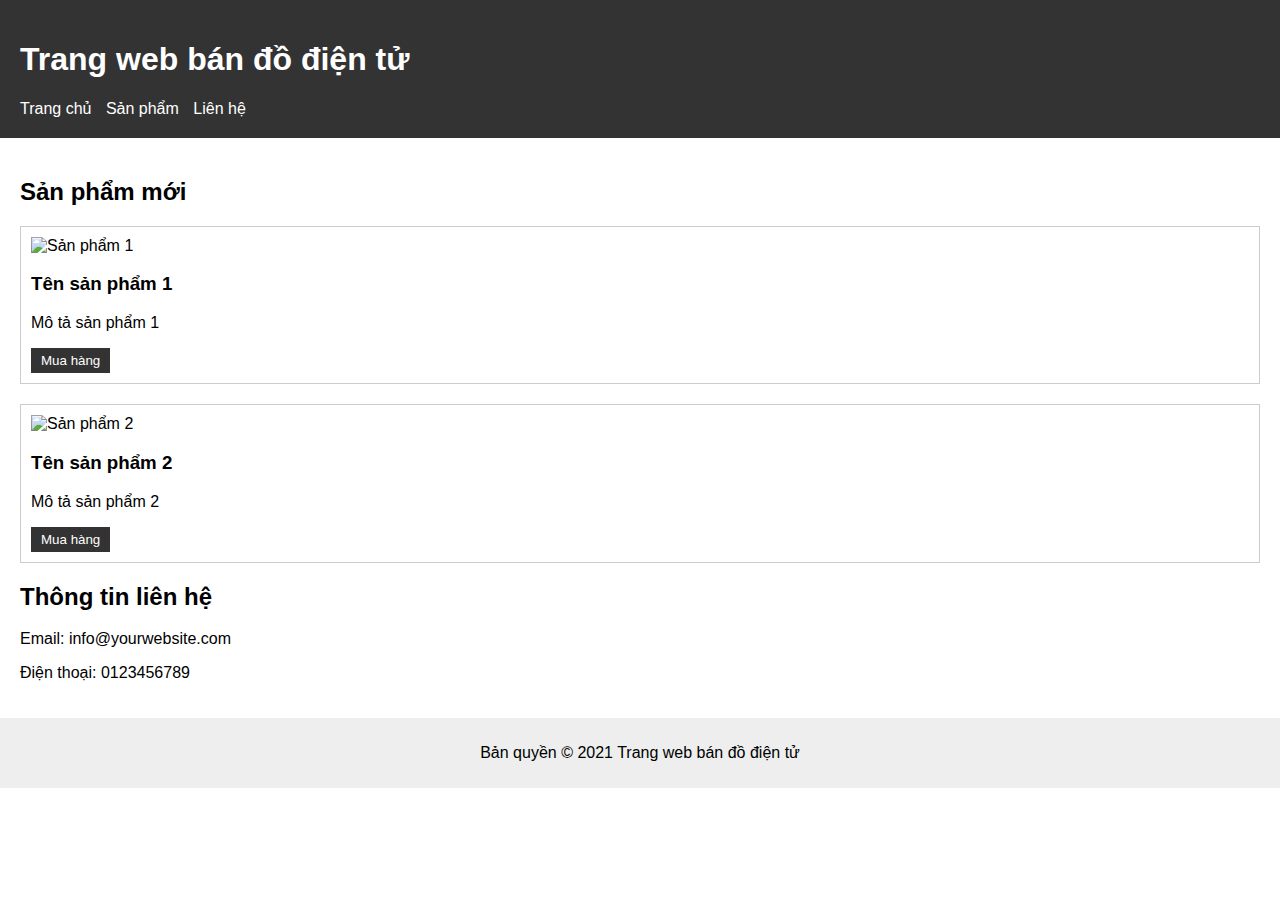
==== index.html @ 45ffebfc "First commit" ====
<!DOCTYPE html>
<html>
<head>
  <title>Trang web bán đồ điện tử</title>
  <link rel="stylesheet" type="text/css" href="style.css">
</head>
<body>
  <header>
    <h1>Trang web bán đồ điện tử</h1>
    <nav>
      <ul>
        <li><a href="#">Trang chủ</a></li>
        <li><a href="#">Sản phẩm</a></li>
        <li><a href="#">Liên hệ</a></li>
      </ul>
    </nav>
  </header>

  <main>
    <section>
      <h2>Sản phẩm mới</h2>
      <div class="product">
        <img src="product1.jpg" alt="Sản phẩm 1">
        <h3>Tên sản phẩm 1</h3>
        <p>Mô tả sản phẩm 1</p>
        <button>Mua hàng</button>
      </div>
      <div class="product">
        <img src="product2.jpg" alt="Sản phẩm 2">
        <h3>Tên sản phẩm 2</h3>
        <p>Mô tả sản phẩm 2</p>
        <button>Mua hàng</button>
      </div>
    </section>

    <section>
      <h2>Thông tin liên hệ</h2>
      <p>Email: info@yourwebsite.com</p>
      <p>Điện thoại: 0123456789</p>
    </section>
  </main>

  <footer>
    <p>Bản quyền © 2021 Trang web bán đồ điện tử</p>
  </footer>
</body>
</html>
---- style.css ----
body {
    font-family: Arial, sans-serif;
    margin: 0;
    padding: 0;
  }
  
  header {
    background-color: #333;
    color: #fff;
    padding: 20px;
  }
  
  nav ul {
    list-style-type: none;
    margin: 0;
    padding: 0;
  }
  
  nav ul li {
    display: inline-block;
    margin-right: 10px;
  }
  
  nav ul li a {
    color: #fff;
    text-decoration: none;
  }
  
  main {
    padding: 20px;
  }
  
  .product {
    border: 1px solid #ccc;
    padding: 10px;
    margin-bottom: 20px;
  }
  
  .product img {
    width: 100%;
    max-width: 200px;
    height: auto;
  }
  
  button {
    background-color: #333;
    color: #fff;
    padding: 5px 10px;
    border: none;
    cursor: pointer;
  }
  
  footer {
    background-color: #eee;
    padding: 10px;
    text-align: center;
  }
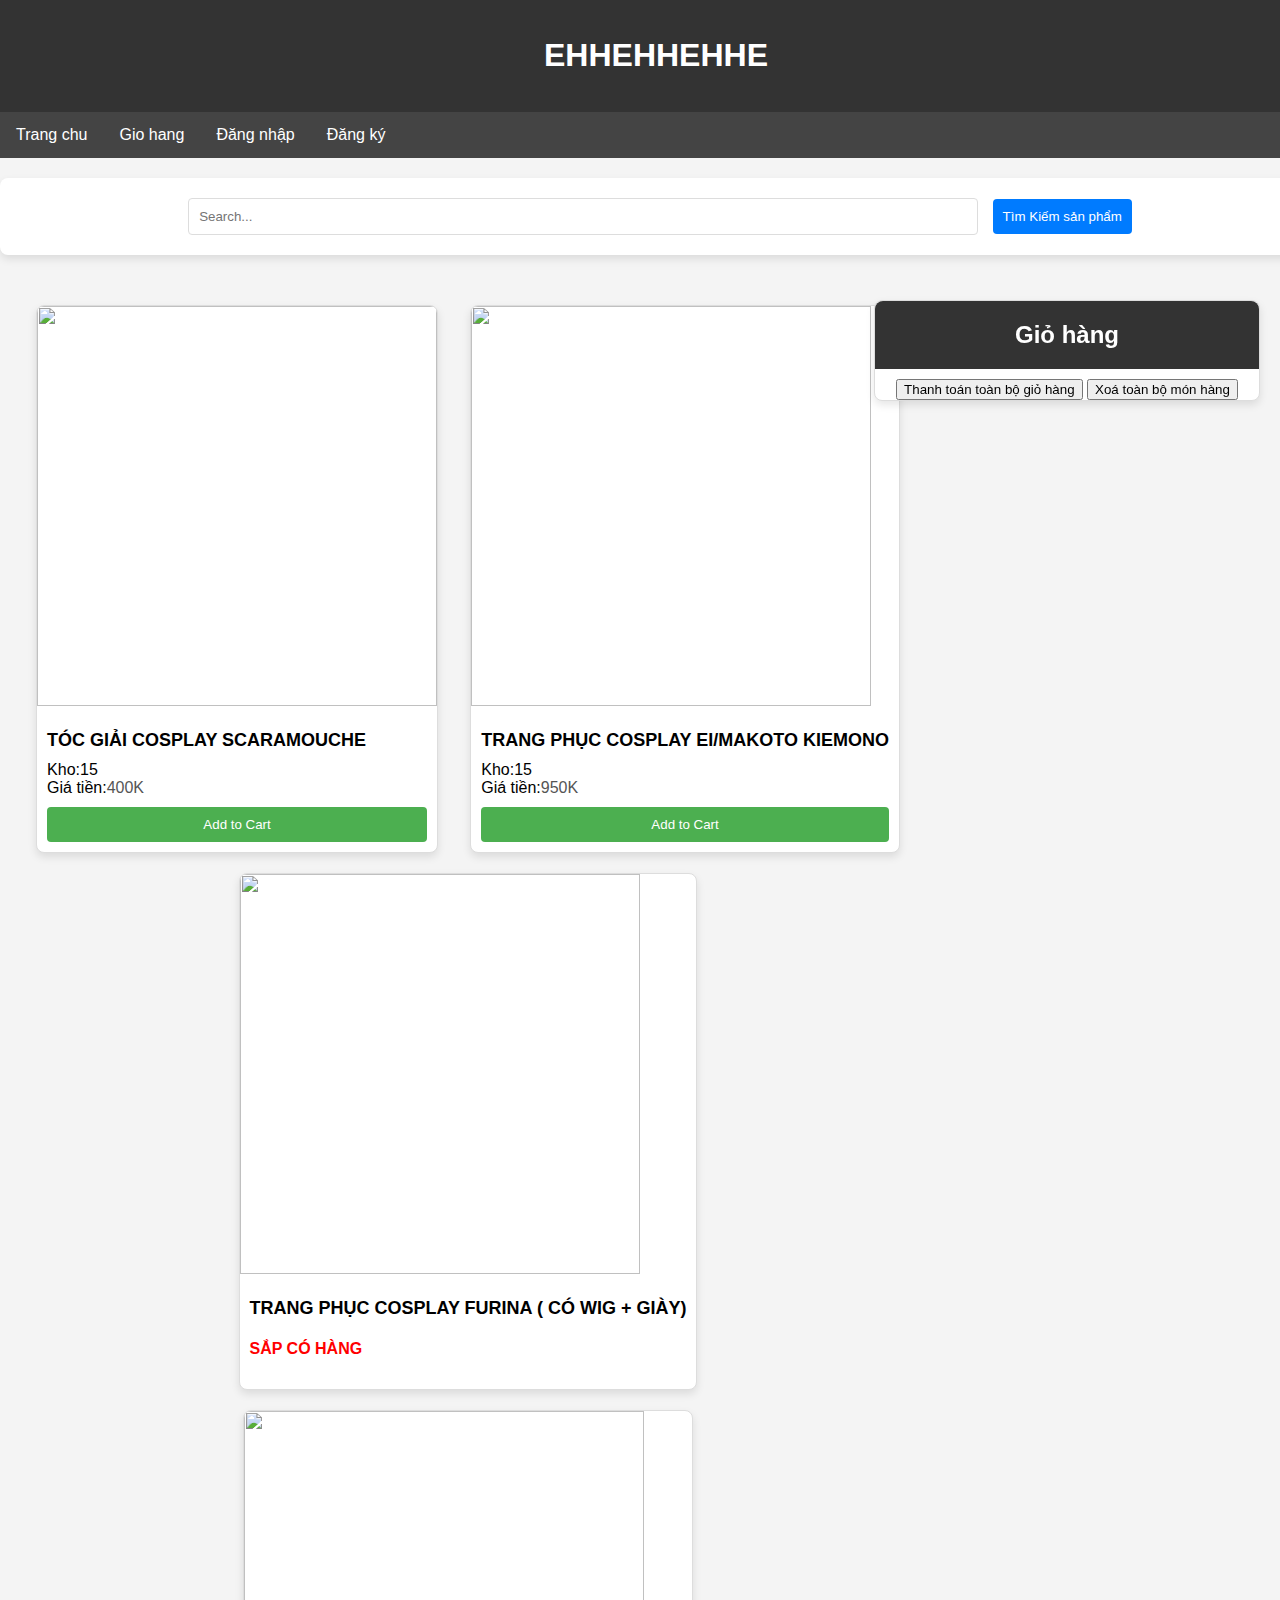
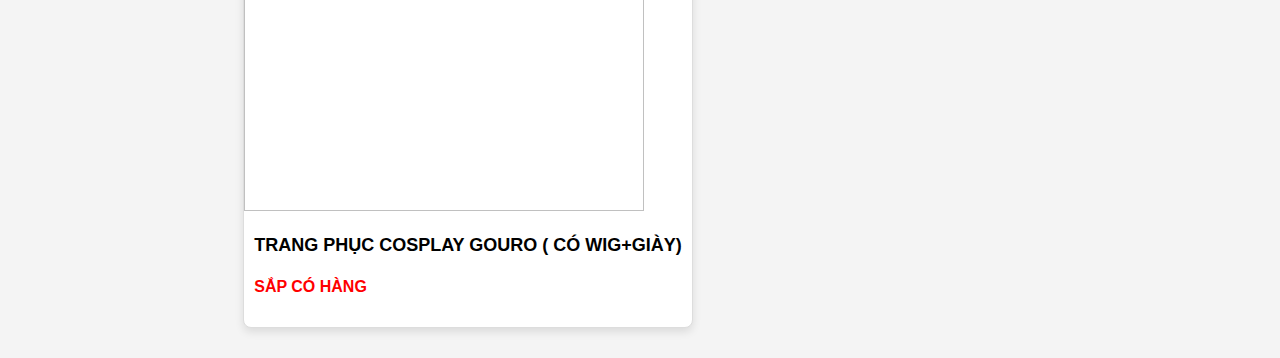
==== commit fbc1adea: "DONE_PART2" ====
--- a/index.html
+++ b/index.html
@@ -1,47 +1,461 @@
 <!DOCTYPE html>
-<html>
+<html lang="en">
 <head>
-  <title>Trang web bán đồ điện tử</title>
-  <link rel="stylesheet" type="text/css" href="style.css">
+    <meta charset="UTF-8">
+    <meta name="viewport" content="width=device-width, initial-scale=1.0">
+    <link rel="stylesheet" href="./style/style.css">
+    <title>EHHEHHEHHE</title>
+    <style>
+        body {
+            height: 100%;
+            width: 100%;
+            font-family: 'Arial', sans-serif;
+            margin: 0;
+            padding: 0;
+            background-color: #f4f4f4;
+            
+        }
+
+        #Container {
+            display: flex;
+            width: 100%;
+        }
+
+        header {
+            background-color: #333;
+            color: white;
+            text-align: center;
+            padding: 1em;
+            width: 100%;
+        }
+
+        nav {
+            background-color: #444;
+            overflow: hidden;
+            width: 100%;
+        }
+
+        nav a {
+            float: left;
+            display: block;
+            color: white;
+            text-align: center;
+            padding: 14px 16px;
+            text-decoration: none;
+        }
+
+        nav a:hover {
+            background-color: rgba(245, 245, 245, 0.658);
+        }
+
+        #search-container {
+            margin-top: 20px;
+            text-align: center;
+            width: 70%;
+        }
+
+        #products {
+            display: flex;
+            flex-wrap: wrap;
+            justify-content: space-around;
+            padding: 20px;
+            width: 70%;
+        }
+
+        .card {
+            background-color: white;
+            border: 1px solid #ddd;
+            border-radius: 8px;
+            overflow: hidden;
+            margin: 10px;
+            box-shadow: 0 4px 8px rgba(0, 0, 0, 0.1);
+            transition: box-shadow 0.3s;
+        }
+
+        #products img {
+            height: 400px;
+            width: 400px;
+        }
+
+        .card:hover {
+            box-shadow: 0 8px 16px rgba(0, 0, 0, 0.2);
+        }
+
+        #cart-container {
+            border: 1px solid black;
+            border-radius: 10px;
+            position: relative;
+            margin-top: 20px;
+            text-align: center;
+            width: 30%;
+        }
+        #search-container {
+            text-align: center;
+            width: 100%;
+            background-color: #fff;
+            padding: 20px;
+            border-radius: 8px;
+            box-shadow: 0 4px 8px rgba(0, 0, 0, 0.1);
+            margin-bottom: 20px;
+        }
+        
+        #search-input {
+            padding: 10px;
+            width: 60%;
+            border: 1px solid #ddd;
+            border-radius: 4px;
+            margin-right: 10px;
+        }
+        
+        #search-input:focus {
+            outline: none;
+            border-color: #007BFF;
+        }
+        
+        #search-container button {
+            padding: 10px;
+            background-color: #007BFF;
+            color: #fff;
+            border: none;
+            border-radius: 4px;
+            cursor: pointer;
+        }
+        
+        #search-container button:hover {
+            background-color: #0056b3;
+        }
+        
+
+        #cart-items {
+            list-style-type: none;
+            padding: 0;
+        }
+
+        #cart-items li {
+            display: flex;
+            align-items: center;
+            justify-content: space-between;
+            border: 1px solid #ddd;
+            padding: 10px;
+            margin: 10px;
+        }
+
+        #cart-items img {
+            width: 50px;
+            height: auto;
+        }
+
+        footer {
+            background-color: #333;
+            color: white;
+            text-align: center;
+            padding: 1em;
+            position: fixed;
+            width: 100%;
+            bottom: 0;
+        }
+        #cart-items div:hover{
+            box-shadow: 0 10px 18px rgba(0, 0, 0, 0.2);
+        }
+        #cart-container {
+            position: fixed;
+            top: 280px;
+            right: 20px;
+            text-align: center;
+            width: 30%;
+            background-color: #fff;
+            border: 1px solid #ddd;
+            border-radius: 8px;
+            box-shadow: 0 4px 8px rgba(0, 0, 0, 0.1);
+        }
+        
+        #cart-items {
+            list-style-type: none;
+            padding: 0;
+            margin: 10px 0;
+        }
+        #item-checkout-modal {
+            display: none;
+            position: fixed;
+            top: 50%;
+            left: 50%;
+            transform: translate(-50%, -50%);
+            z-index: 1000;
+        }
+
+        #item-checkout-modal.show {
+            display: block;
+        }
+
+        .modal-content {
+            background-color: #fefefe;
+            padding: 20px;
+            border: 1px solid #ddd;
+            border-radius: 8px;
+            box-shadow: 0 4px 8px rgba(0, 0, 0, 0.1);
+        }
+
+        .close {
+            color: #aaa;
+            float: right;
+            font-size: 28px;
+            font-weight: bold;
+        }
+
+        .close:hover,
+        .close:focus {
+            color: black;
+            text-decoration: none;
+            cursor: pointer;
+        }
+        #item-checkout-modal {
+            background-color: rgba(0, 0, 0, 0.5); /* Một lớp phủ mờ nền */
+        }
+        
+        .modal-content {
+            max-width: 400px; /* Điều chỉnh độ rộng của modal */
+            margin: auto;
+        }
+        .modal-content button{
+            background-color: #4CAF50;
+            color: white;
+            padding: 10px;
+            border: none;
+            cursor: pointer;
+            width: 25%;
+            border-radius: 4px;
+            margin:  10px 3px 0px 3px;
+
+        }
+        #customer-info {
+            margin-top: 20px;
+        }
+        
+        #customer-info label,
+        #customer-info input {
+            display: block;
+            margin-bottom: 10px;
+        }
+        
+        #customer-info input {
+            width: 100%;
+            padding: 8px;
+            box-sizing: border-box;
+            margin-bottom: 10px;
+        }
+        
+        /* cart-container */
+        #cart-container h2 {
+            background-color: #333;
+            color: white;
+            padding: 20px;
+            margin: 0;
+            border-top-left-radius: 8px;
+            border-top-right-radius: 8px;
+        }
+        
+
+        
+        #cart-items button:hover {
+            background-color: #0056b3;
+        }
+        #login-register-container {
+            position: fixed;
+            top: 50%;
+            left: 50%;
+            transform: translate(-50%, -50%);
+            z-index: 1000;
+            display: flex;
+            justify-content:center;
+            margin-top: 20px;
+        }
+        
+        #login-form, #register-form {
+            display: none;
+            background-color: #fefefe;
+            padding: 20px;
+            border: 1px solid #ddd;
+            border-radius: 8px;
+            box-shadow: 0 4px 8px rgba(0, 0, 0, 0.1);
+            max-width: 400px;
+            margin: auto;
+            text-align: left;
+        }
+        
+        #login-form label, #register-form label {
+            display: block;
+            margin-bottom: 10px;
+        }
+        
+        #login-form input, #register-form input {
+            width: 100%;
+            padding: 8px;
+            box-sizing: border-box;
+            margin-bottom: 10px;
+        }
+        
+        #login-form button, #register-form button {
+            background-color: #4CAF50;
+            color: white;
+            padding: 10px;
+            border: none;
+            cursor: pointer;
+            width: 100%;
+            border-radius: 4px;
+        }
+        
+        #login-form button:hover, #register-form button:hover {
+            background-color: #45a049;
+        }
+        .close {
+            color: #aaa;
+            float: right;
+            font-size: 28px;
+            font-weight: bold;
+            cursor: pointer;
+        }
+        
+        .close:hover,
+        .close:focus {
+            color: black;
+            text-decoration: none;
+        }
+        /* CSS (styles.css) */
+
+
+    #login-form,
+    #register-form {
+        display: none;
+    }
+
+/* ... (các phần CSS khác) */
+#user-info {
+    display: none;
+    align-items: center;
+    padding: 10px;
+}
+
+#user-avatar {
+    width: 40px;
+    height: 40px;
+    border-radius: 50%;
+    margin-right: 10px;
+}
+
+#user-name {
+    margin-right: 10px;
+    font-size: 16px;
+    font-weight: bold;
+    color: #333; /* Adjust the color as needed */
+}
+
+#user-info button {
+    background-color: #4CAF50;
+    color: white;
+    padding: 8px 16px;
+    border: none;
+    border-radius: 4px;
+    cursor: pointer;
+    transition: background-color 0.3s;
+}
+
+#user-info button:hover {
+    background-color: #45a049;
+}
+
+/* Add a bit of space between user info and buttons */
+#user-info button + button {
+    margin-left: 10px;
+}
+
+    </style>
 </head>
 <body>
-  <header>
-    <h1>Trang web bán đồ điện tử</h1>
+    <header>
+        <h1>EHHEHHEHHE</h1>
+    </header>
     <nav>
-      <ul>
-        <li><a href="#">Trang chủ</a></li>
-        <li><a href="#">Sản phẩm</a></li>
-        <li><a href="#">Liên hệ</a></li>
-      </ul>
+        <a href="./Shopping.html">Trang chu</a>
+        <a href="./ShoppingCart.html">Gio hang</a>
+        <a href="#" onclick="showLoginForm()" id="LOG">Đăng nhập</a>
+        <a href="#" onclick="showRegisterForm()" id="SIGU">Đăng ký</a>
+        <div id="user-info" style="display: none;">
+            <img id="user-avatar" src="" alt="User Avatar" width="50">
+            <h3 id="user-name"></h3>
+            <button onclick="logout()">Đăng xuất</button>
+        </div>
     </nav>
-  </header>
-
-  <main>
-    <section>
-      <h2>Sản phẩm mới</h2>
-      <div class="product">
-        <img src="product1.jpg" alt="Sản phẩm 1">
-        <h3>Tên sản phẩm 1</h3>
-        <p>Mô tả sản phẩm 1</p>
-        <button>Mua hàng</button>
-      </div>
-      <div class="product">
-        <img src="product2.jpg" alt="Sản phẩm 2">
-        <h3>Tên sản phẩm 2</h3>
-        <p>Mô tả sản phẩm 2</p>
-        <button>Mua hàng</button>
-      </div>
-    </section>
-
-    <section>
-      <h2>Thông tin liên hệ</h2>
-      <p>Email: info@yourwebsite.com</p>
-      <p>Điện thoại: 0123456789</p>
-    </section>
-  </main>
-
-  <footer>
-    <p>Bản quyền © 2021 Trang web bán đồ điện tử</p>
-  </footer>
+    
+    <div id="search-container">
+        <input type="text" id="search-input" placeholder="Search...">
+        <button onclick="searchProducts()">Tìm Kiếm sản phẩm</button>
+    </div>
+    <div id="Container">
+        <div id="products">
+            <!-- Product cards will be dynamically added here using JavaScript -->
+        </div>
+       <!-- Thêm vào div #cart-container -->
+    <div id="cart-container">
+        <h2>Giỏ hàng</h2>
+        <ul id="cart-items"></ul>
+        <button onclick="checkoutAll()">Thanh toán toàn bộ giỏ hàng</button>
+        <button onclick="clearAllCart()">Xoá toàn bộ món hàng</button>
+    </div>
+
+    <div id="item-checkout-modal" class="modal">
+        <div class="modal-content">
+            <span class="close" onclick="closeItemCheckoutModal()">&times;</span>
+            <h2>Thanh toán món hàng</h2>
+            <div id="item-checkout-details"></div>
+            <div id="customer-info">
+                <label for="customer-name">Họ và tên:</label>
+                <input type="text" id="customer-name">
+
+                <label for="customer-phone">Số điện thoại:</label>
+                <input type="tel" id="customer-phone">
+
+                <label for="customer-email">Email:</label>
+                <input type="email" id="customer-email">
+
+                <label for="customer-address">Địa chỉ:</label>
+                <input type="text" id="customer-address">
+            </div>
+        </div>
+    </div>
+
+    <div id="login-register-container">
+        <div id="login-form">
+            <span class="close" onclick="closeLoginForm()">&times;</span>
+            <h3 style="text-align: center;">Đăng nhập</h3>
+            <label for="login-username">Tên đăng nhập:</label>
+            <input type="text" id="login-username" placeholder="Nhập tên đăng nhập">
+
+            <label for="login-password">Mật khẩu:</label>
+            <input type="password" id="login-password" placeholder="Nhập mật khẩu">
+
+
+            <button onclick="login()">Đăng nhập</button>
+        </div>
+
+        <div id="register-form">
+            
+            <span class="close" onclick="closeRegisterForm()">&times;</span>
+            <h3 style="text-align: center;">Đăng ký</h3>
+            <label for="register-username" >Tên đăng ký mới:</label>
+            <input type="text" id="register-username" placeholder="Nhập tên đăng ký mới">
+
+            <label for="register-password">Mật khẩu mới:</label>
+            <input type="password" id="register-password" placeholder="Nhập mật khẩu mới">
+            <label for="register-email">Email:</label>
+            <input type="email" id="register-email" placeholder="Nhập email mới">
+
+            <button onclick="register()">Đăng ký</button>
+        </div>
+    </div>
+    
+
+    <script src="./cod/code.js"></script>
+    <script>
+    </script>
 </body>
 </html>--- a/style/style.css
+++ b/style/style.css
@@ -0,0 +1,150 @@
+body {
+    font-family: 'Arial', sans-serif;
+    margin: 0;
+    padding: 0;
+    background-color: #f4f4f4;
+}
+#Container {
+    display: flex;
+    width: 100%;
+}
+nav {
+    background-color: #444;
+    overflow: hidden;
+}
+
+nav a {
+
+    float: left;
+    display: block;
+    color: white;
+    text-align: center;
+    padding: 14px 16px;
+    text-decoration: none;
+}
+nav a:hover {
+    background-color: rgba(245, 245, 245, 0.658);
+}
+header {
+    background-color: #333;
+    color: white;
+    text-align: center;
+    padding: 1em;
+}
+
+#search-container {
+    margin-top: 20px;
+    text-align: center;
+}
+#products {
+    display: flex;
+    flex-wrap: wrap;
+    justify-content: space-around;
+    padding: 20px;
+}
+/* #products div{
+  width: 800px;
+  height: 1000px;
+}
+ */
+.card {
+    background-color: white;
+    border: 1px solid #ddd;
+    border-radius: 8px;
+    overflow: hidden;
+    margin: 10px;
+    box-shadow: 0 4px 8px rgba(0, 0, 0, 0.1);
+    transition: box-shadow 0.3s;
+}
+#products img{
+  height: 400px;
+  width: 400px;
+
+}
+.card:hover {
+    box-shadow: 0 8px 16px rgba(0, 0, 0, 0.514);
+}
+
+.image-container {
+    overflow: hidden;
+}
+
+.image-container img {
+    width: 100%;
+    height: auto;
+}
+
+.container {
+    padding: 10px;
+}
+
+.product-name {
+    font-size: 18px;
+    margin: 10px 0;
+}
+
+.price {
+    margin: 0;
+    color: #555;
+}
+
+#products button{
+    background-color: #4CAF50;
+    color: white;
+    padding: 10px;
+    border: none;
+    cursor: pointer;
+    width: 100%;
+    border-radius: 4px;
+    margin-top: 10px;
+}
+#cart-items button {
+    background-color: #4CAF50;
+    color: white;
+    padding: 10px;
+    border: none;
+    cursor: pointer;
+    width: 25%;
+    border-radius: 4px;
+    margin:  10px 3px 0px 3px;
+}
+#cart-items button:hover{
+    background-color: rgba(11,147,129);
+}
+button:hover {
+    background-color: #45a049;
+}
+
+#cart-container {
+    margin-top: 20px;
+    text-align: center;
+}
+
+#cart-items {
+    list-style-type: none;
+    padding: 0;
+}
+
+#cart-items li {
+    display: flex;
+    align-items: center;
+    justify-content: space-between;
+    border: 1px solid #ddd;
+    padding: 10px;
+    margin: 10px;
+}
+
+#cart-items img {
+    width: 50px;
+    height: auto;
+}
+
+footer {
+    background-color: #333;
+    color: white;
+    text-align: center;
+    padding: 1em;
+    position: fixed;
+    width: 100%;
+    bottom: 0;
+}
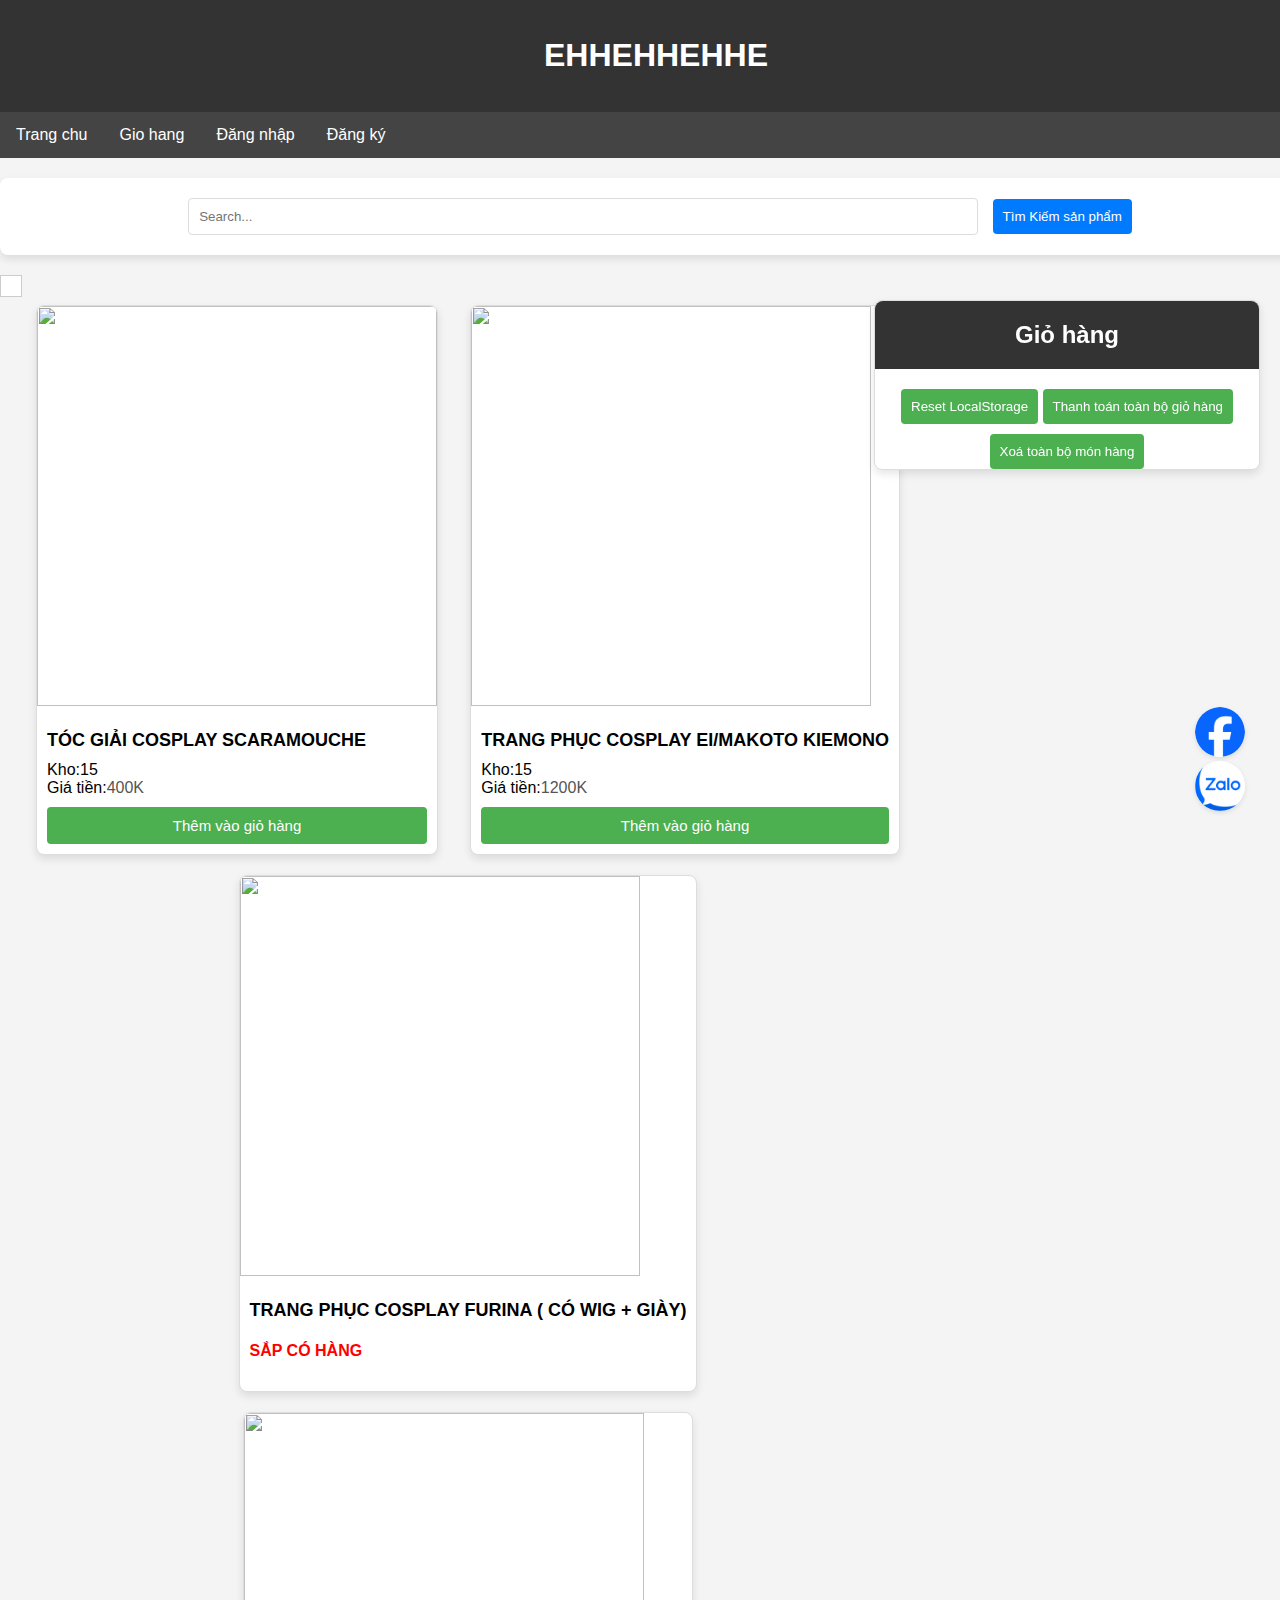
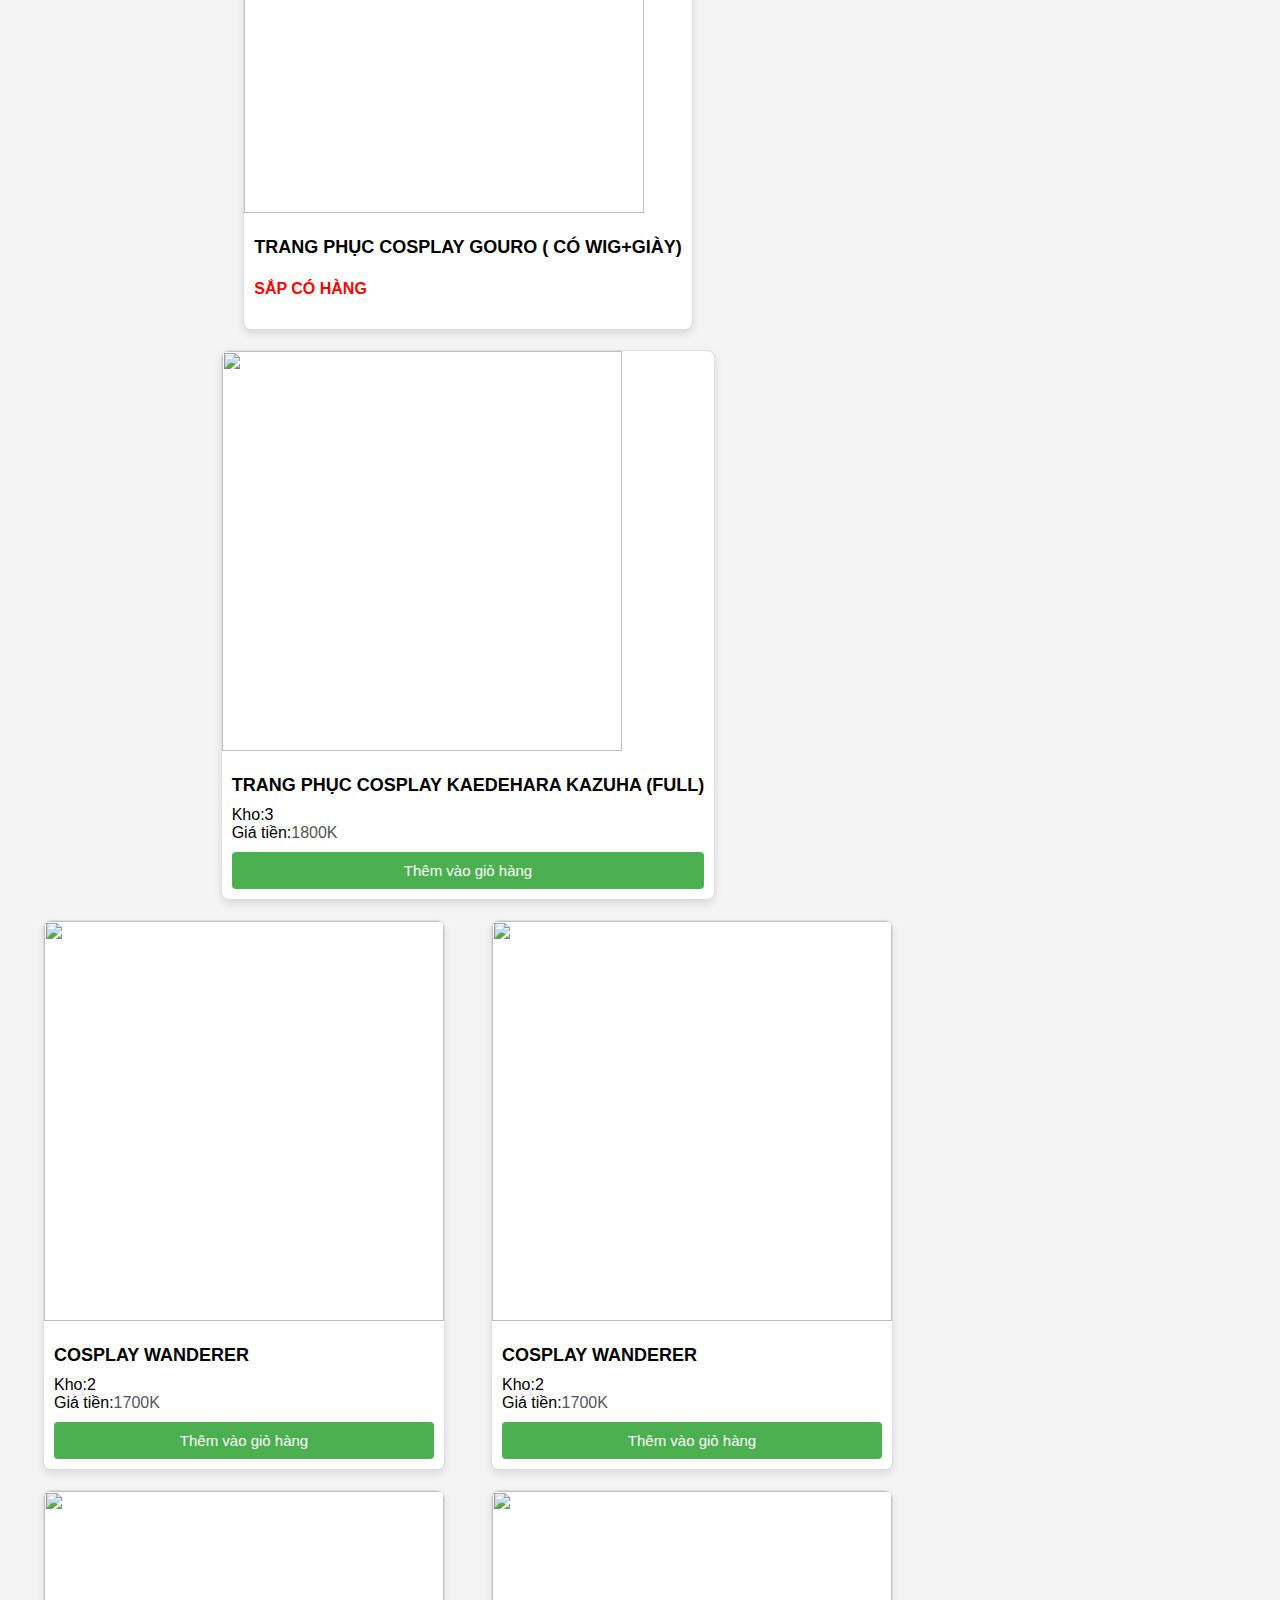
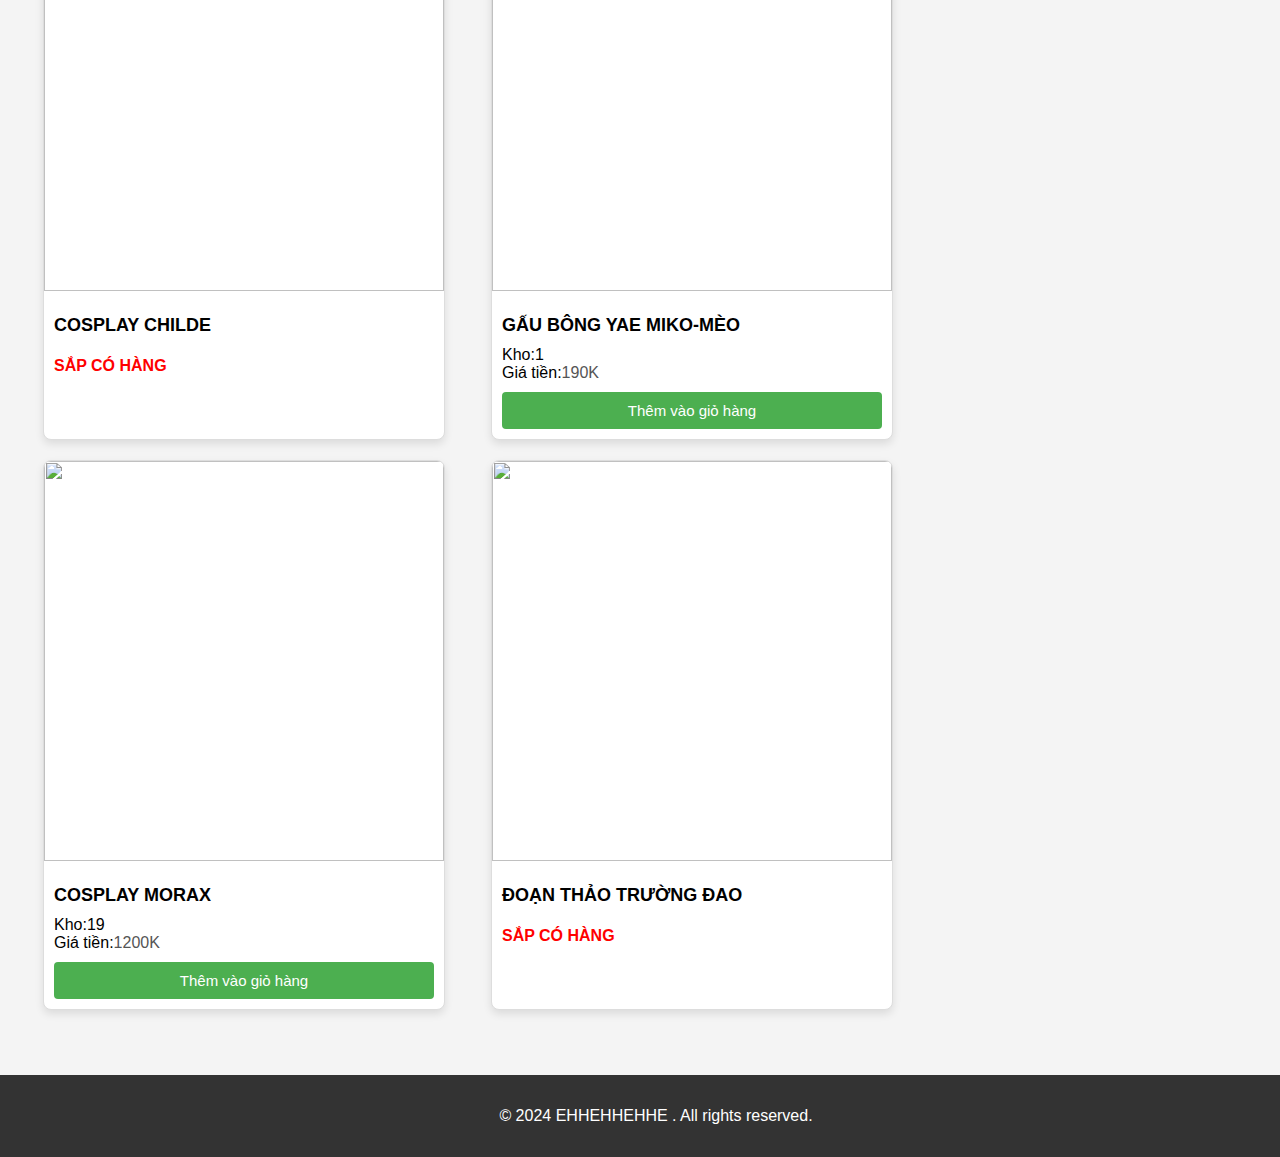
==== commit 3139eb71: "done" ====
--- a/index.html
+++ b/index.html
@@ -150,10 +150,10 @@
             color: white;
             text-align: center;
             padding: 1em;
-            position: fixed;
-            width: 100%;
-            bottom: 0;
-        }
+            width: 100%;
+            /* Remove the "position: fixed;" and "bottom: 0;" properties */
+        }
+        
         #cart-items div:hover{
             box-shadow: 0 10px 18px rgba(0, 0, 0, 0.2);
         }
@@ -367,8 +367,79 @@
 #user-info button + button {
     margin-left: 10px;
 }
+#cart-container button {
+    background-color: #4CAF50; /* Màu nền của nút thanh toán và xoá giỏ hàng */
+    color: white; /* Màu chữ trên nút */
+    padding: 10px; /* Kích thước padding */
+    border: none; /* Loại bỏ đường viền */
+    cursor: pointer; /* Hình con trỏ khi rê chuột */
+    border-radius: 4px; /* Bo góc của nút */
+    margin-top: 10px; /* Khoảng cách giữa các nút */
+}
+
+#cart-container button:hover {
+    background-color: #45a049; /* Màu nền khi di chuột qua nút */
+}
+
+#detail-container {
+
+    position: fixed;
+    max-width: 300px; /* Điều chỉnh độ rộng tối đa nếu cần */
+    background-color: #fff;
+    border: 1px solid #ccc;
+    padding: 10px;
+}
+body {
+    min-height: 100vh; /* Ensure the body takes at least the full height of the viewport */
+    margin: 0;
+    display: flex;
+    flex-direction: column;
+}
+
+#Container {
+    flex: 1; /* Let the Container take the remaining space */
+}
+
+footer {
+    background-color: #333;
+    color: white;
+    text-align: center;
+    padding: 1em;
+    width: 100%;
+}
+
+#social-icons {
+    position: fixed;
+    bottom: 85px;
+    right: 35px;
+    flex-direction: row;
+}
+
+#social-icons a {
+    margin-left: 10px;
+    display: block;
+}
+
+#social-icons img {
+    width: 50px;
+    height: 50px;
+    border-radius: 50%;
+    box-shadow: 0 2px 5px rgba(0, 0, 0, 0.1);
+    transition: transform 0.3s ease-in-out;
+}
+
+#social-icons img:hover {
+    transform: scale(1.1);
+}
 
     </style>
+    
+    <!-- Messenger Plugin chat Code -->
+
+
+
+
+
 </head>
 <body>
     <header>
@@ -391,15 +462,21 @@
         <button onclick="searchProducts()">Tìm Kiếm sản phẩm</button>
     </div>
     <div id="Container">
-        <div id="products">
+        <div>
+            <div id="products" style="margin-bottom: 35px ;">
             <!-- Product cards will be dynamically added here using JavaScript -->
+            </div>
+            <footer>
+                <p>&copy; 2024 EHHEHHEHHE . All rights reserved.</p>
+            </footer>
         </div>
        <!-- Thêm vào div #cart-container -->
     <div id="cart-container">
         <h2>Giỏ hàng</h2>
         <ul id="cart-items"></ul>
-        <button onclick="checkoutAll()">Thanh toán toàn bộ giỏ hàng</button>
-        <button onclick="clearAllCart()">Xoá toàn bộ món hàng</button>
+        <button onclick="resetLocalStorage()">Reset LocalStorage</button>
+        <button onclick="checkoutAll()" id="Checkoutnutton">Thanh toán toàn bộ giỏ hàng</button>
+        <button onclick="clearAllCart()" id="ClearAllCartButton">Xoá toàn bộ món hàng</button>
     </div>
 
     <div id="item-checkout-modal" class="modal">
@@ -452,10 +529,39 @@
             <button onclick="register()">Đăng ký</button>
         </div>
     </div>
-    
+    <div id="detail-container"></div>
+    <div id="fb-root"></div>
+
+<!-- Your Plugin chat code -->
+<div id="fb-customer-chat" class="fb-customerchat">
+</div>
+
 
     <script src="./cod/code.js"></script>
     <script>
     </script>
+
+    <div id="social-icons">
+        <a href="https://www.facebook.com/profile.php?id=100073303944575" target="_blank" title="Facebook"><img src="/img/2023_Facebook_icon.svg.webp" alt="Facebook"></a>
+        <a href="https://zalo.me/your-zalo-id" target="_blank" title="Zalo"><img src="/img/Icon_of_Zalo.svg.png" alt="Zalo"></a>
+    </div>
+    
 </body>
+<script src="https://tudongchat.com/js/chatbox.js"></script>
+<script>
+  const tudong_chatbox = new TuDongChat('fOopzRTLw6lhomiC5ALdg')
+  tudong_chatbox.initial()
+</script>
+<script>
+    function callPhoneNumber() {
+        // Replace 'your_phone_number' with the actual phone number you want to call
+        var phoneNumber = '0377095580';
+
+        // Construct the tel: URI to initiate the phone call
+        var telURI = 'tel:' + phoneNumber;
+
+        // Open the phone app with the constructed URI
+        window.open(telURI);
+    }
+</script>
 </html>--- a/style/style.css
+++ b/style/style.css
@@ -138,13 +138,3 @@
     width: 50px;
     height: auto;
 }
-
-footer {
-    background-color: #333;
-    color: white;
-    text-align: center;
-    padding: 1em;
-    position: fixed;
-    width: 100%;
-    bottom: 0;
-}
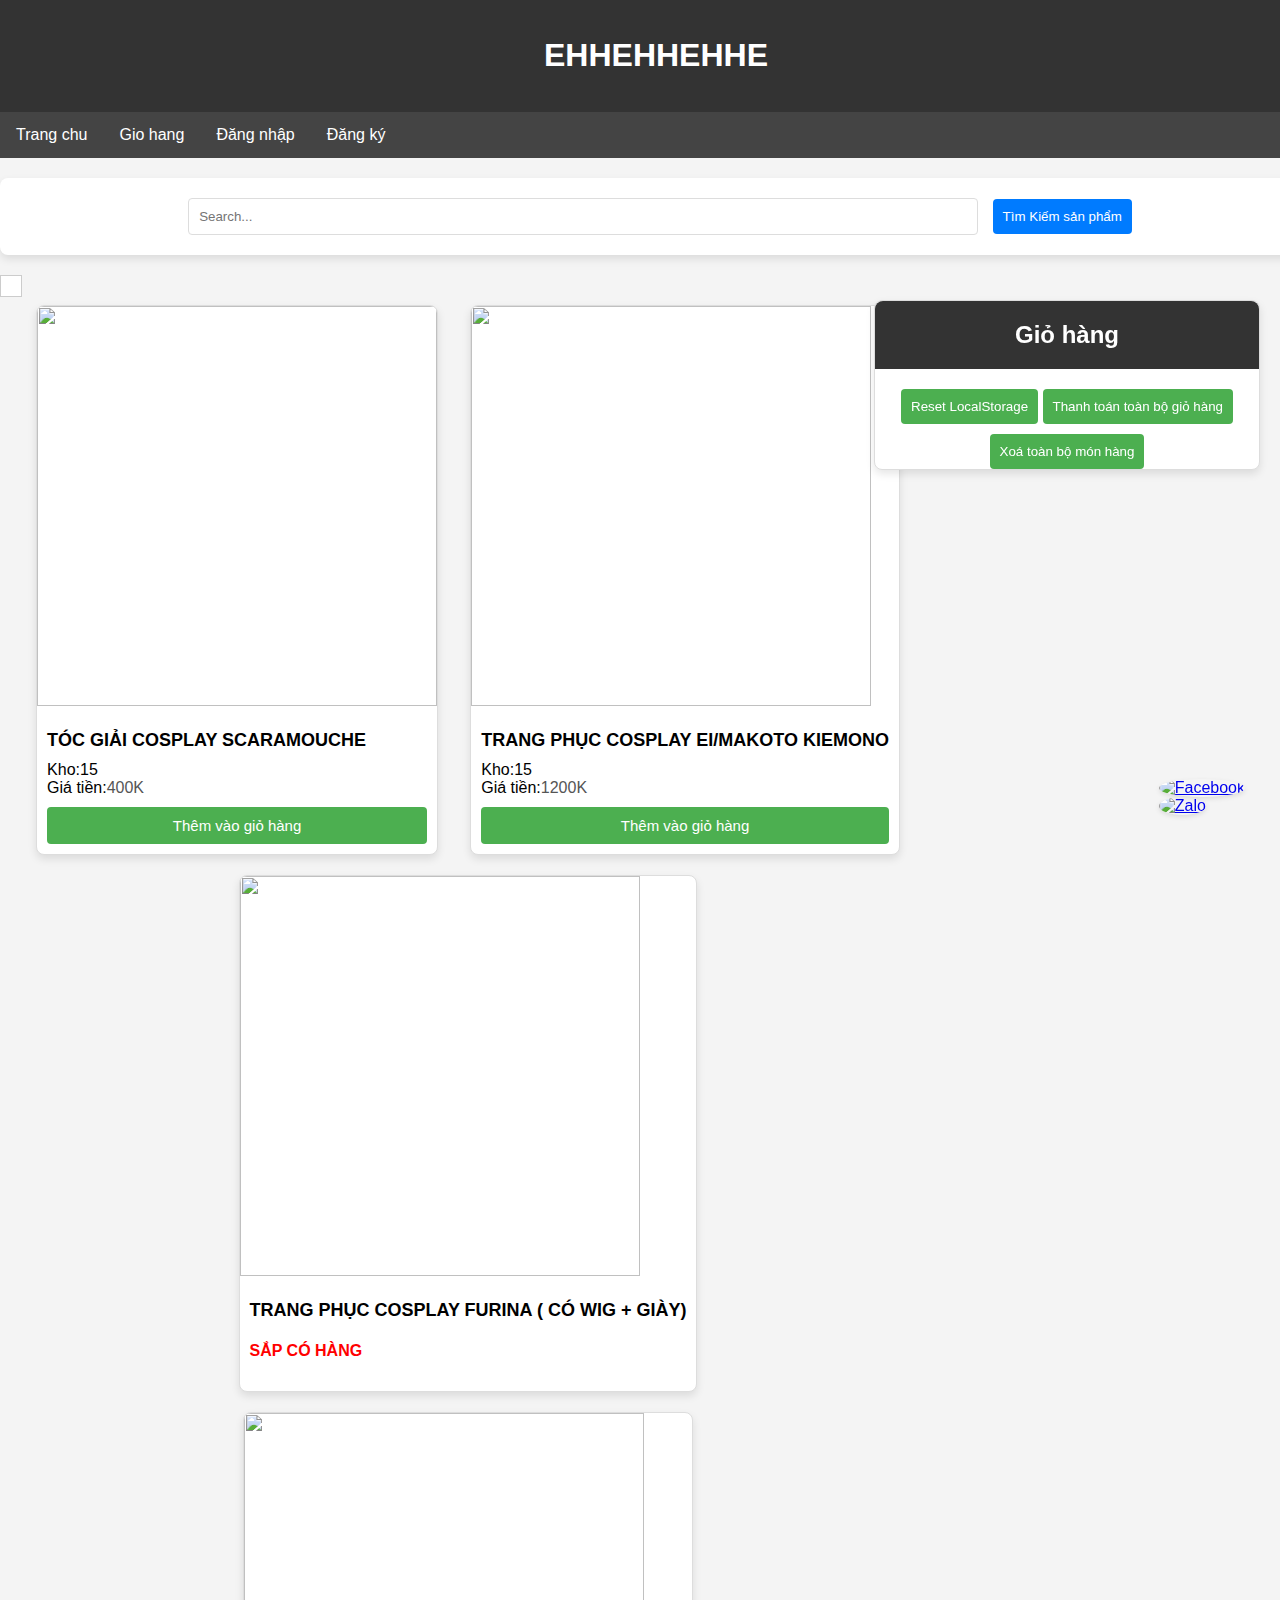
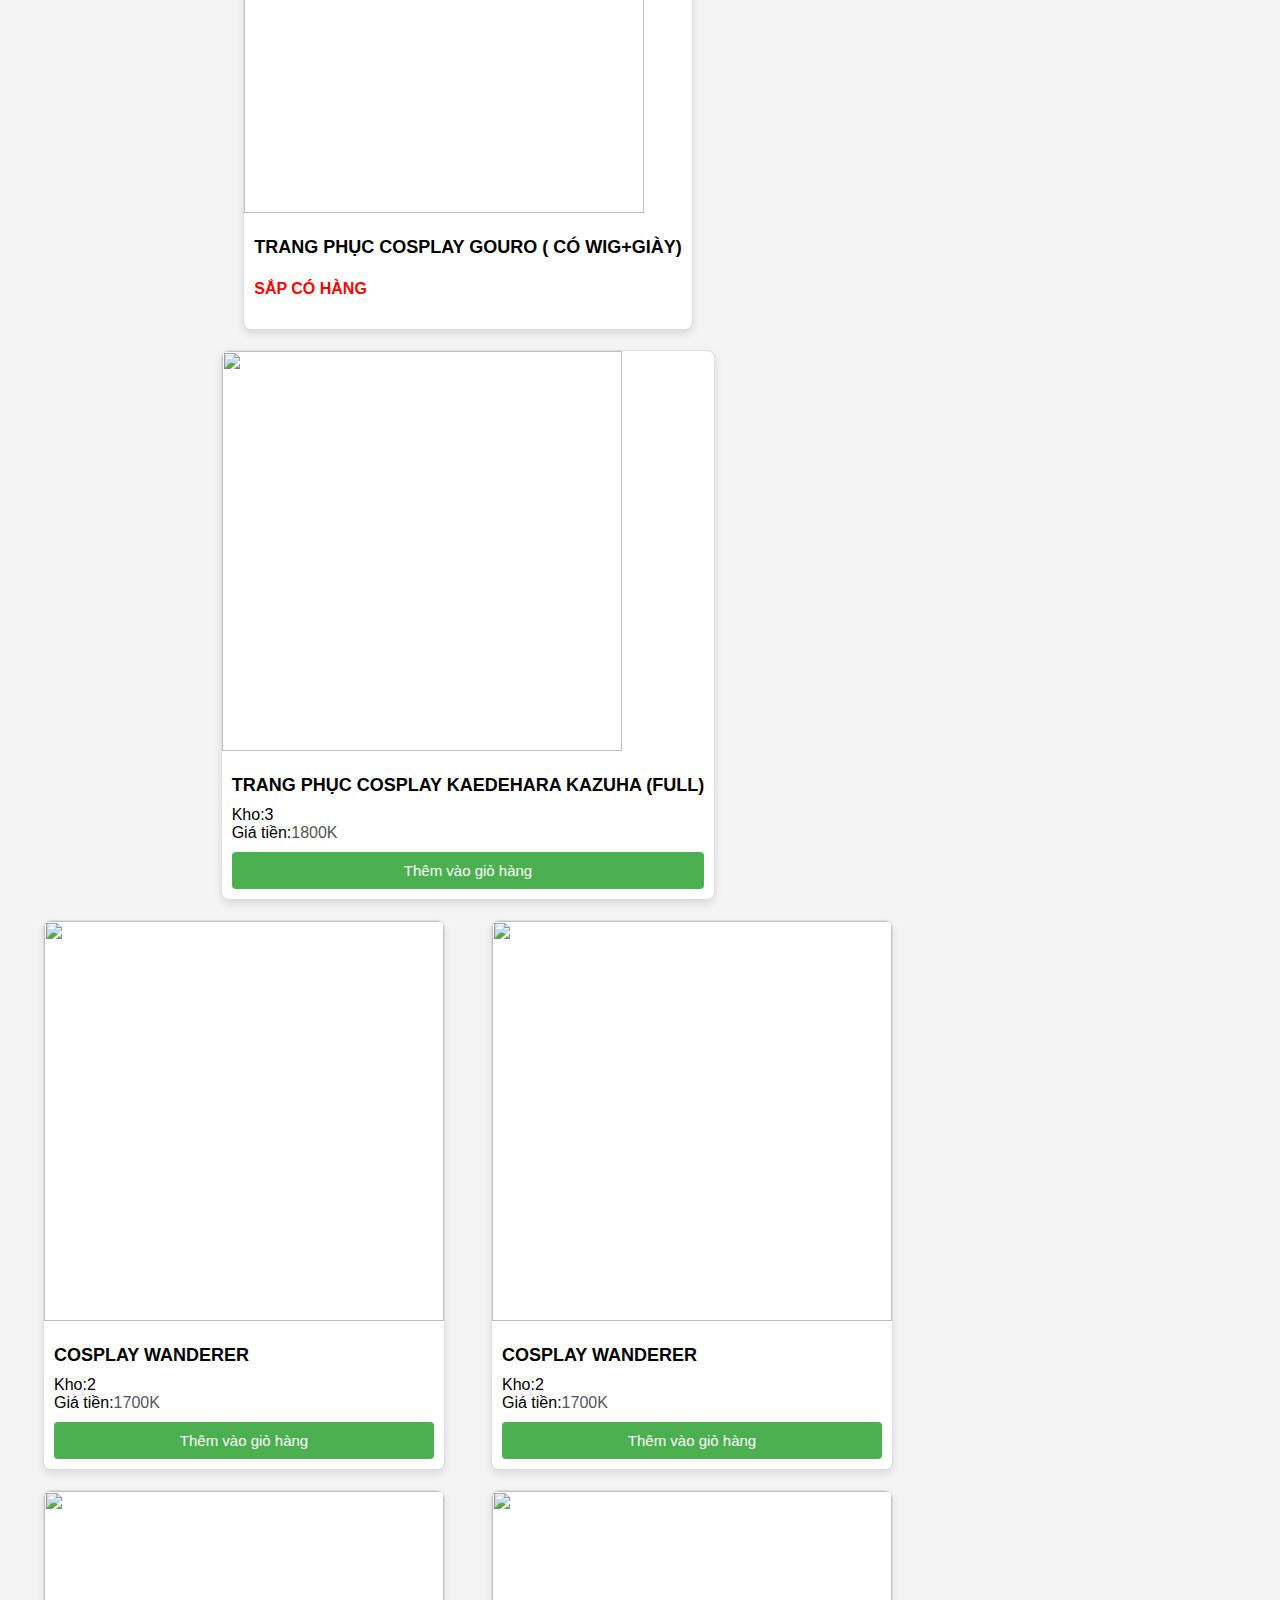
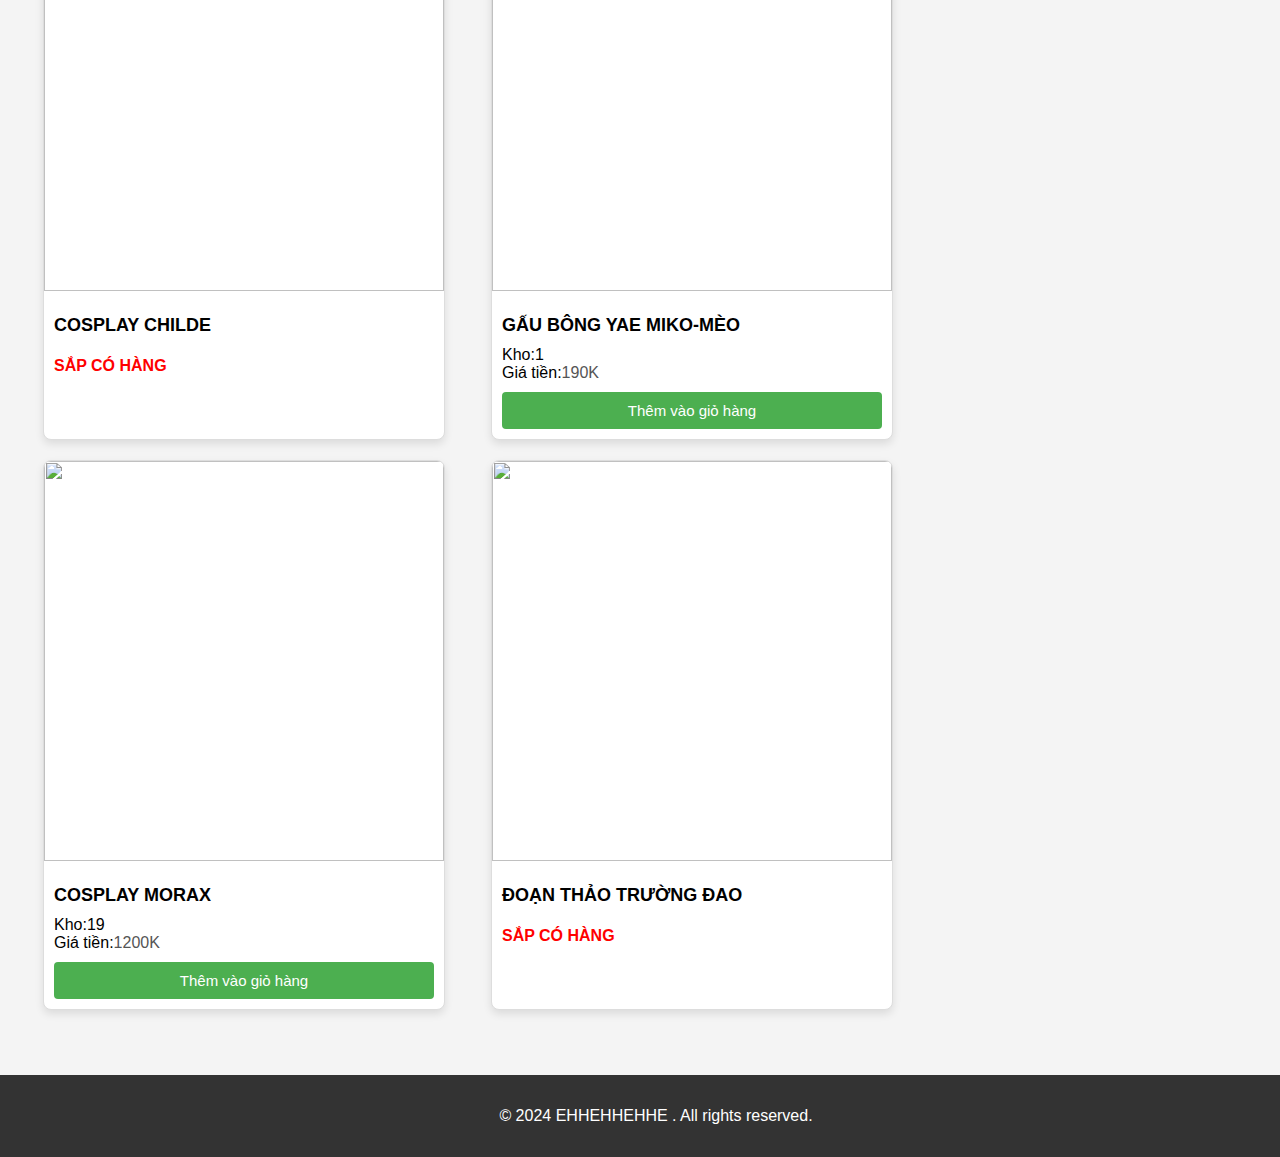
==== commit 47a55383: "Update index.html" ====
--- a/index.html
+++ b/index.html
@@ -542,8 +542,8 @@
     </script>
 
     <div id="social-icons">
-        <a href="https://www.facebook.com/profile.php?id=100073303944575" target="_blank" title="Facebook"><img src="/img/2023_Facebook_icon.svg.webp" alt="Facebook"></a>
-        <a href="https://zalo.me/your-zalo-id" target="_blank" title="Zalo"><img src="/img/Icon_of_Zalo.svg.png" alt="Zalo"></a>
+        <a href="https://www.facebook.com/profile.php?id=100073303944575" target="_blank" title="Facebook"><img src="https://upload.wikimedia.org/wikipedia/commons/thumb/b/b9/2023_Facebook_icon.svg/2048px-2023_Facebook_icon.svg.png" alt="Facebook"></a>
+        <a href="https://zalo.me/your-zalo-id" target="_blank" title="Zalo"><img src="https://classic.vn/wp-content/uploads/2022/07/zalo-icon.png" alt="Zalo"></a>
     </div>
     
 </body>
@@ -564,4 +564,4 @@
         window.open(telURI);
     }
 </script>
-</html>+</html>
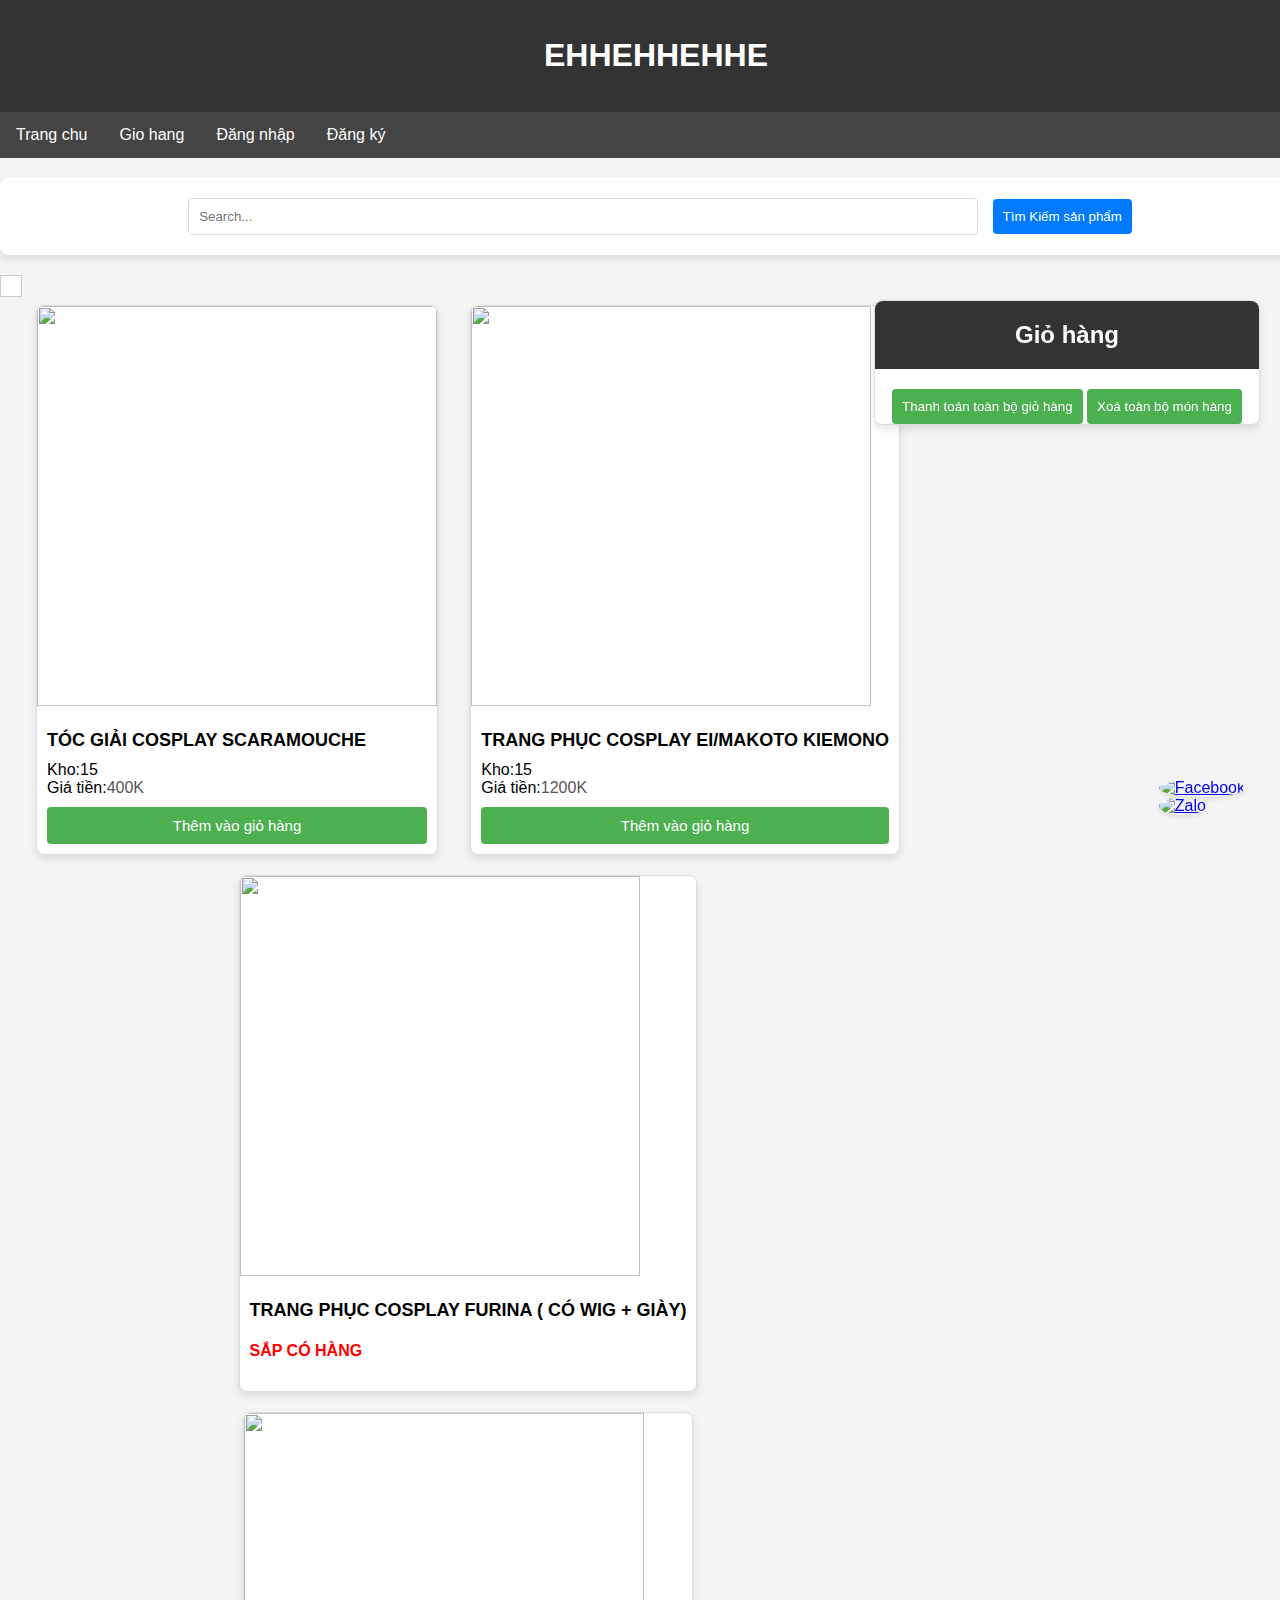
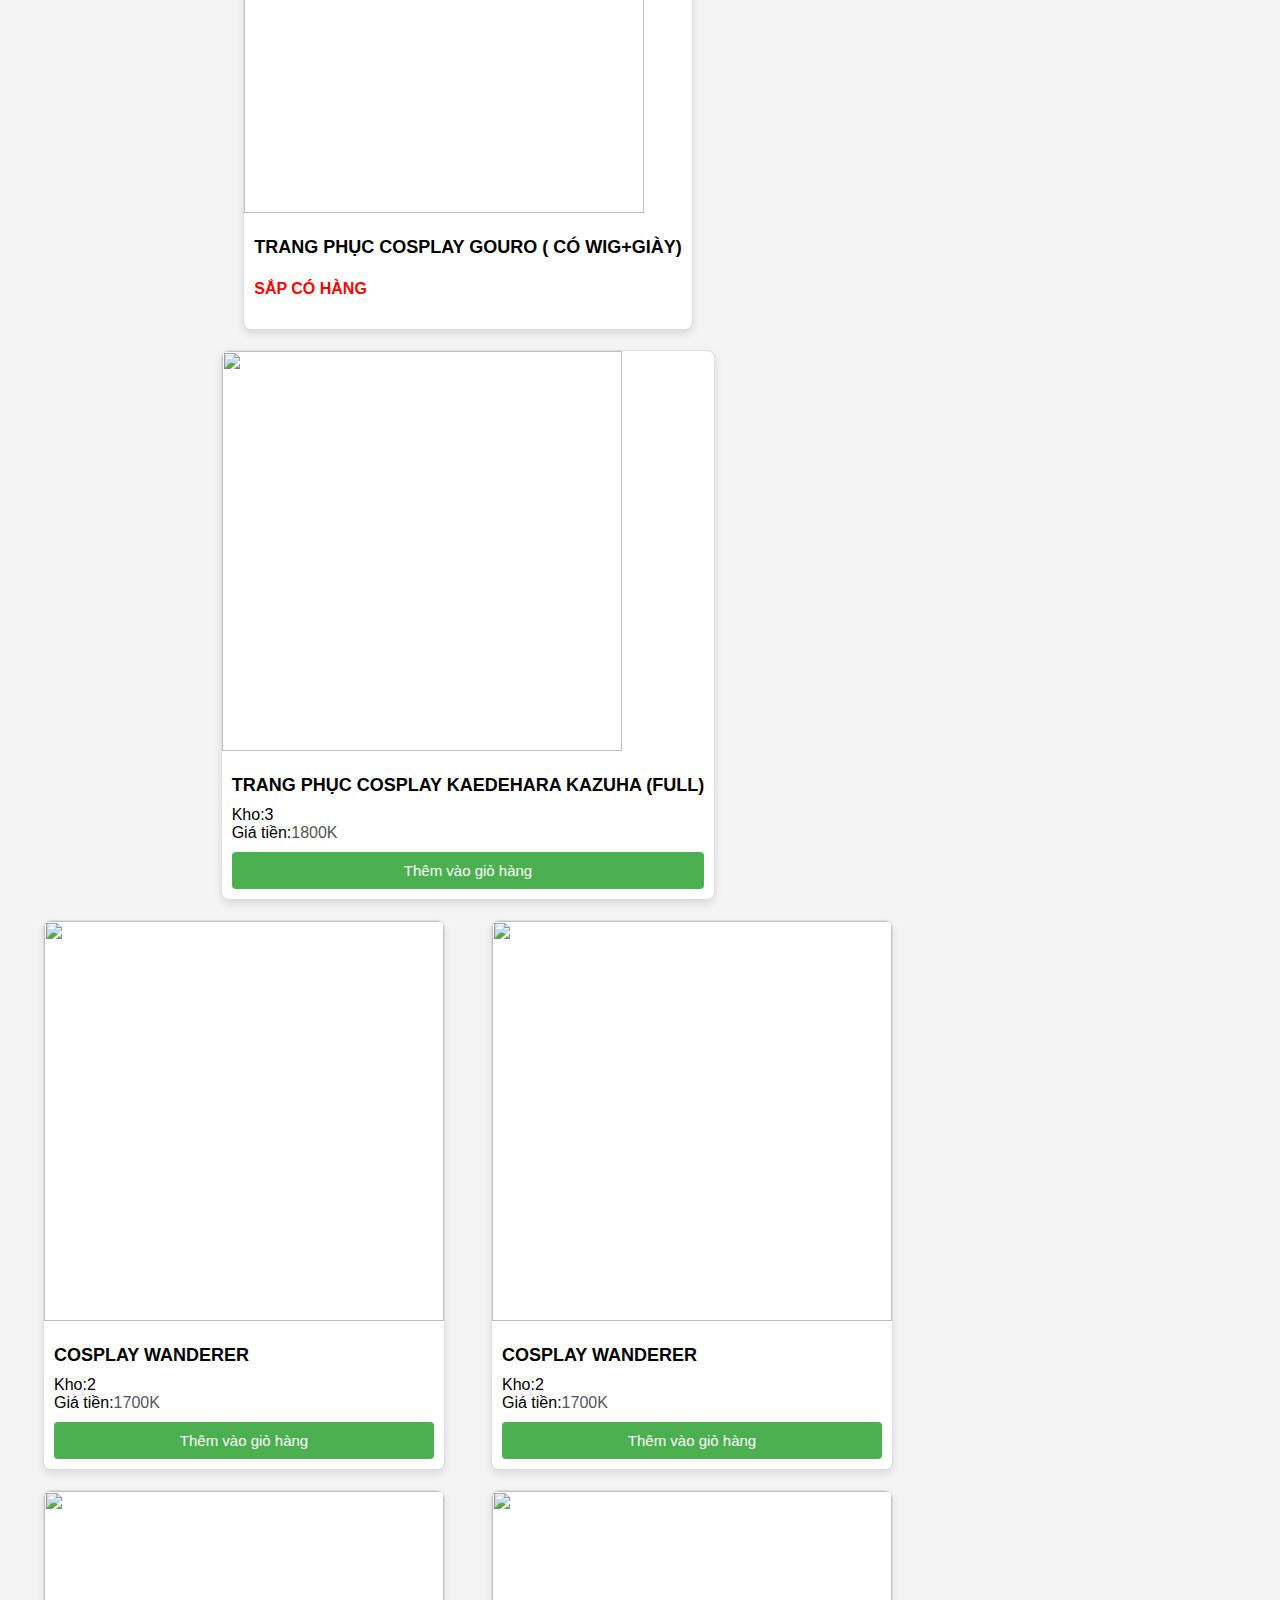
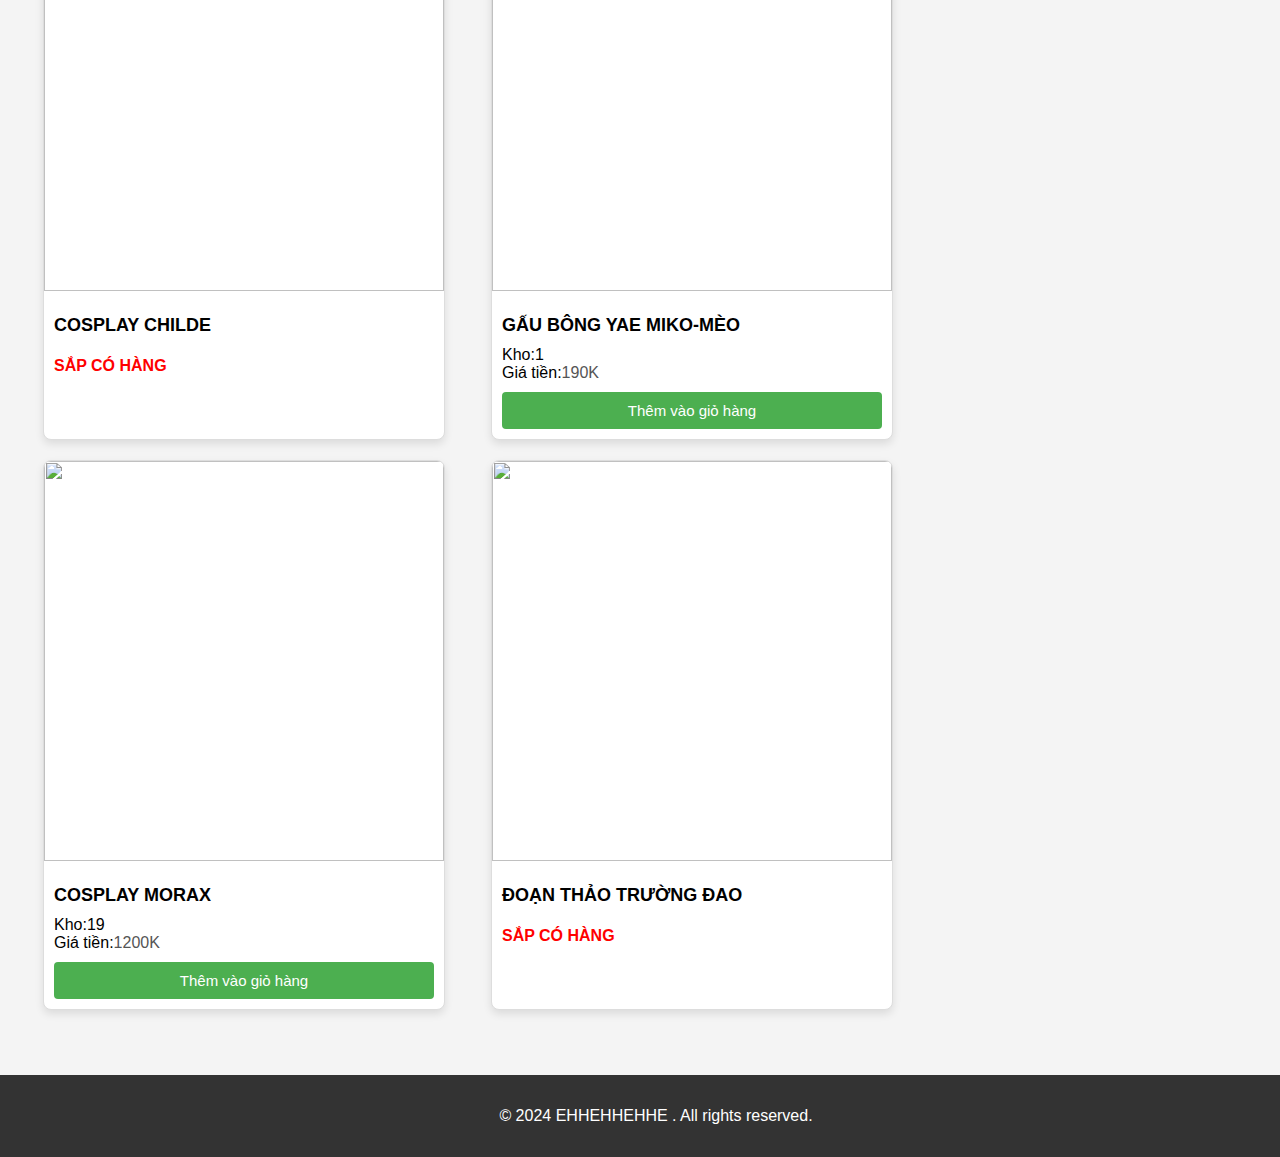
==== commit f8105259: "Update index.html" ====
--- a/index.html
+++ b/index.html
@@ -474,7 +474,7 @@
     <div id="cart-container">
         <h2>Giỏ hàng</h2>
         <ul id="cart-items"></ul>
-        <button onclick="resetLocalStorage()">Reset LocalStorage</button>
+        <!--<button onclick="resetLocalStorage()">Reset LocalStorage</button>-->
         <button onclick="checkoutAll()" id="Checkoutnutton">Thanh toán toàn bộ giỏ hàng</button>
         <button onclick="clearAllCart()" id="ClearAllCartButton">Xoá toàn bộ món hàng</button>
     </div>
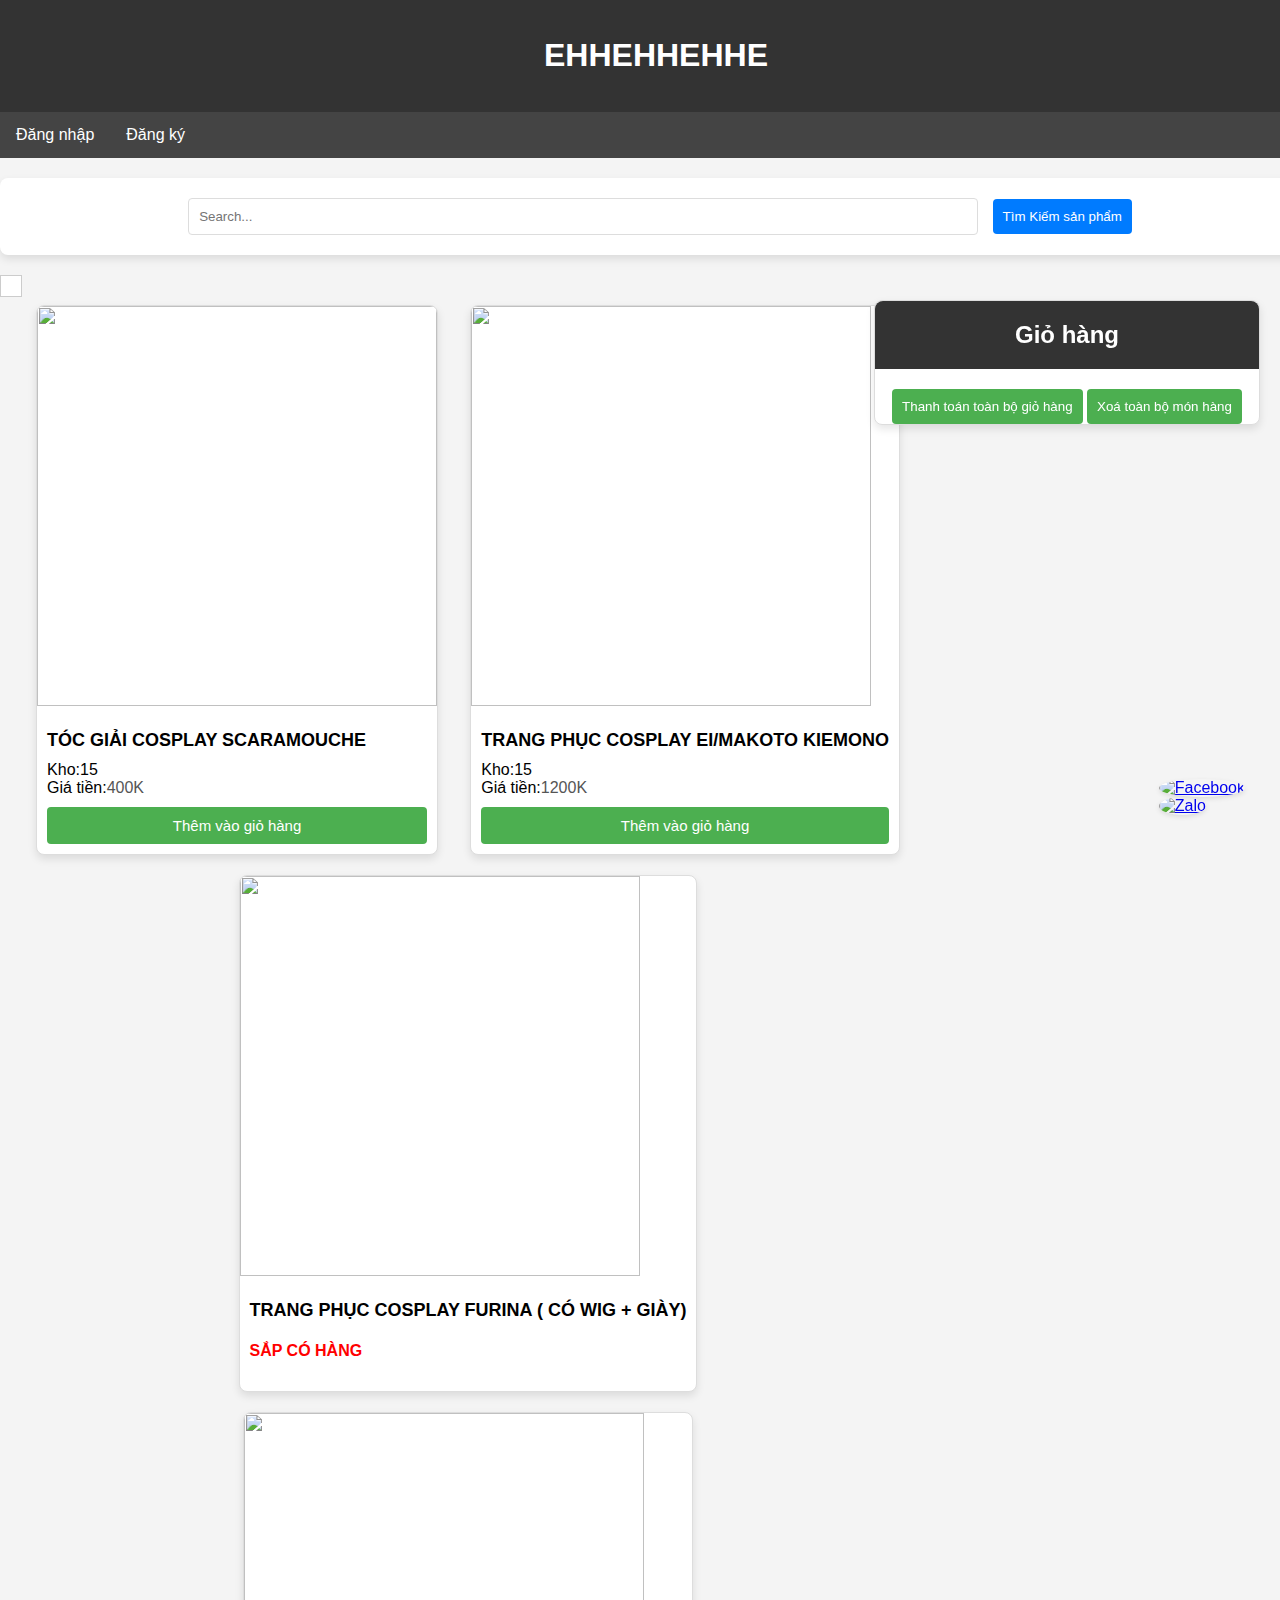
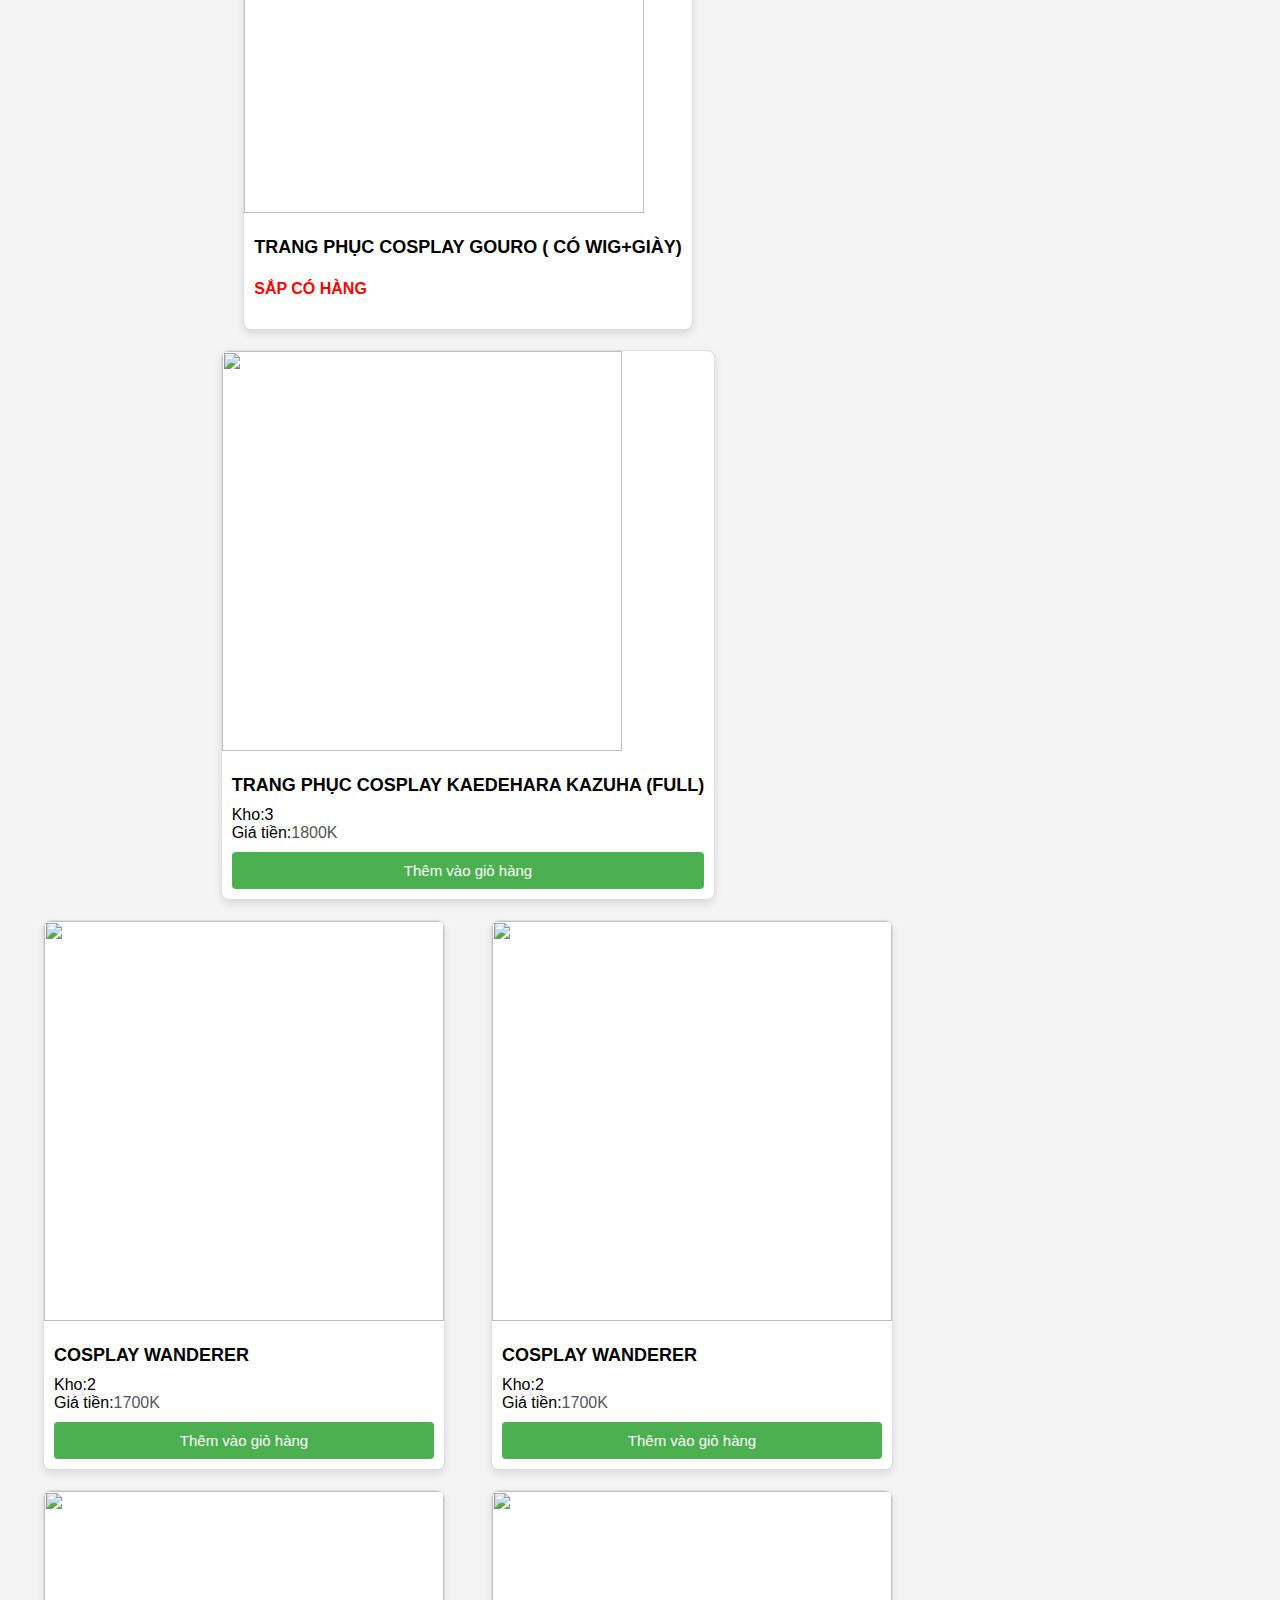
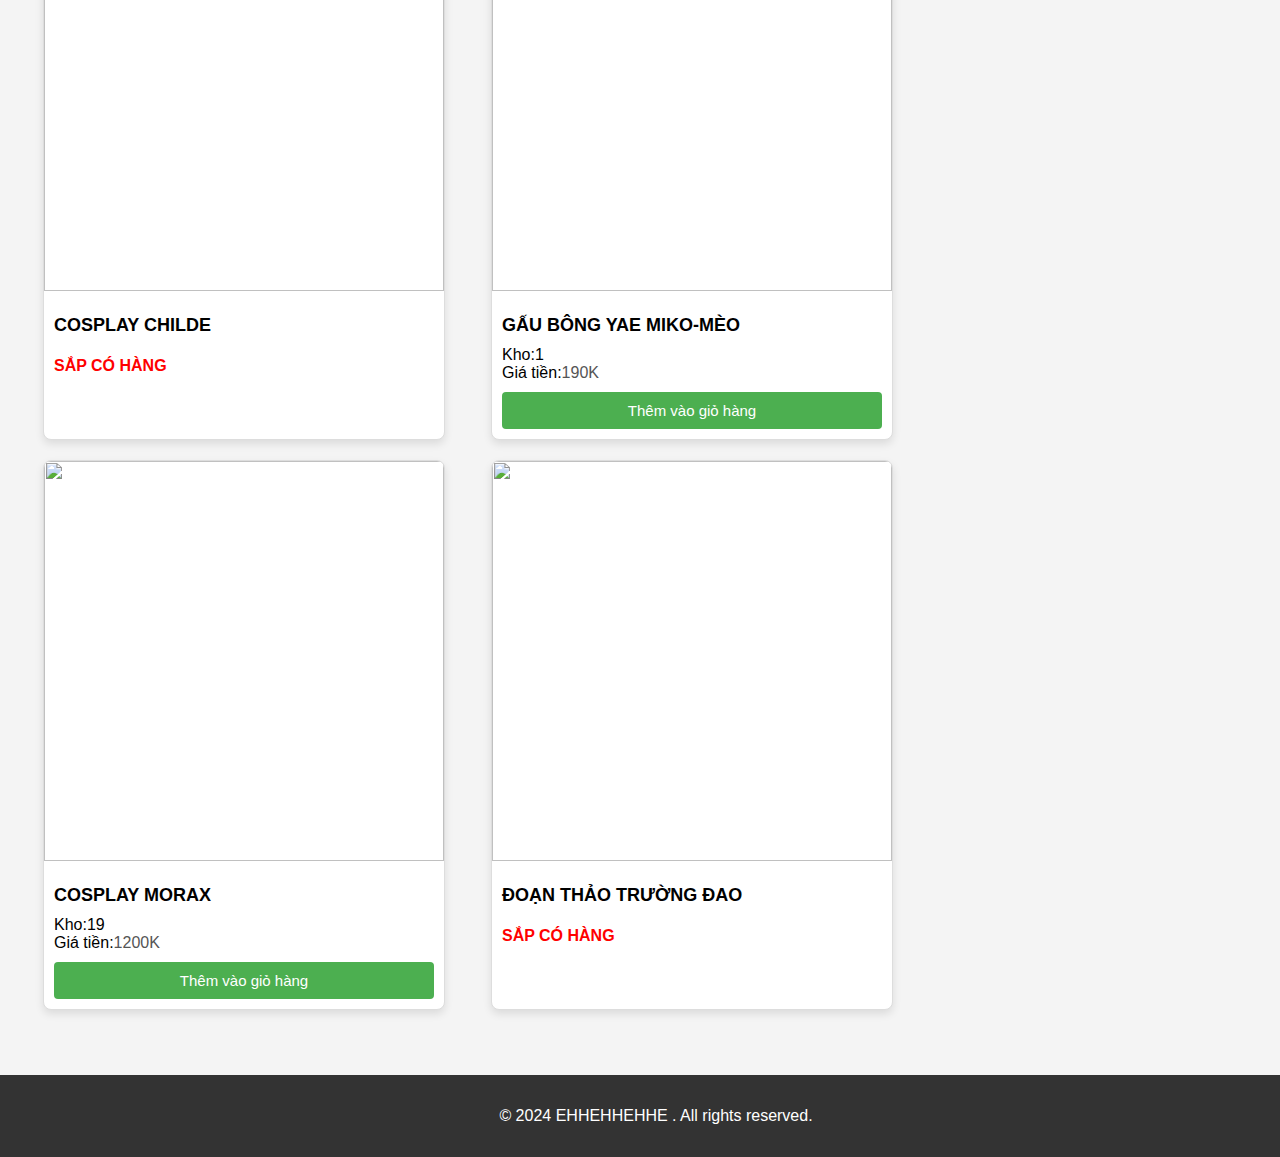
==== commit d5c7bb3f: "Update index.html" ====
--- a/index.html
+++ b/index.html
@@ -446,8 +446,6 @@
         <h1>EHHEHHEHHE</h1>
     </header>
     <nav>
-        <a href="./Shopping.html">Trang chu</a>
-        <a href="./ShoppingCart.html">Gio hang</a>
         <a href="#" onclick="showLoginForm()" id="LOG">Đăng nhập</a>
         <a href="#" onclick="showRegisterForm()" id="SIGU">Đăng ký</a>
         <div id="user-info" style="display: none;">
